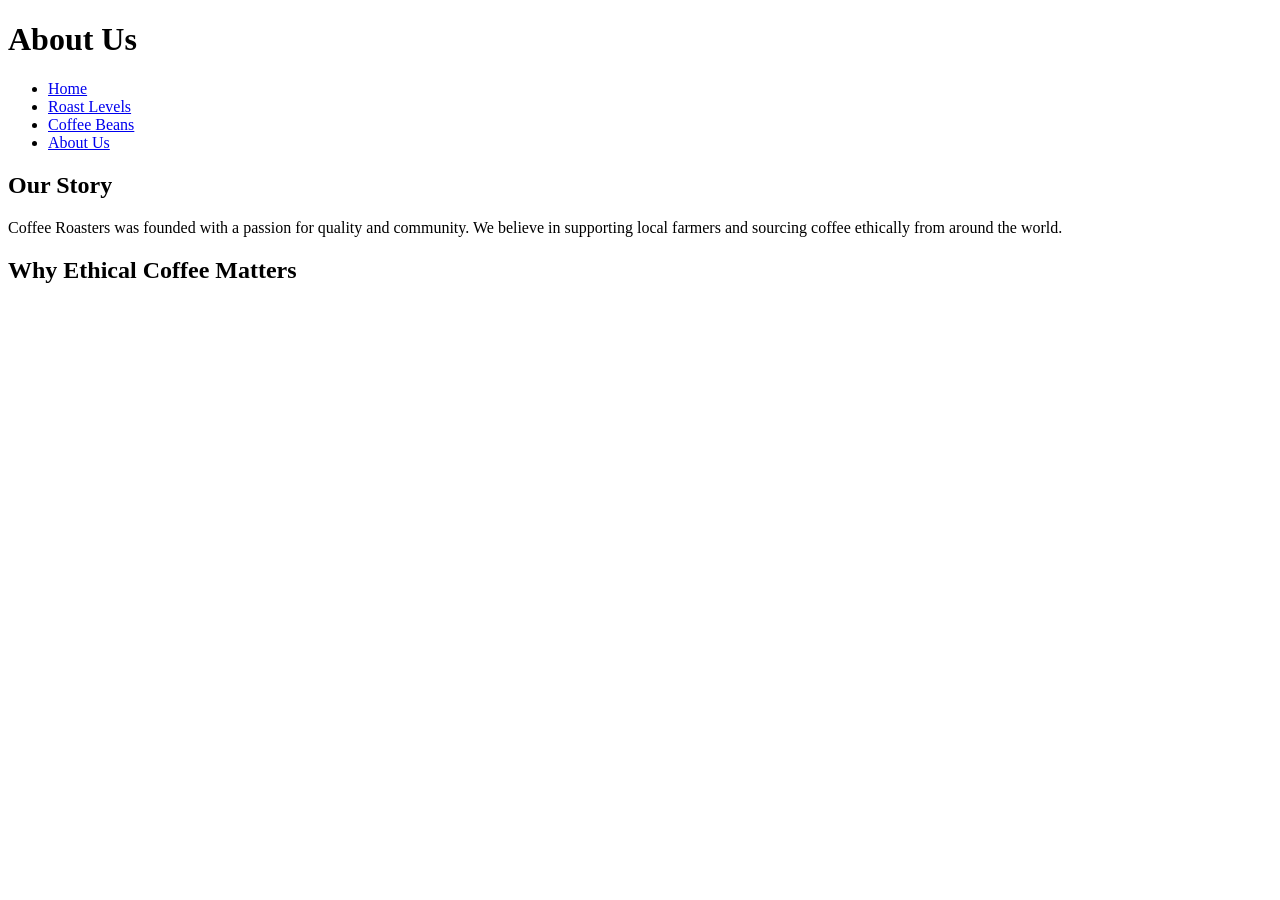
==== about.html @ b7e74133 "new commit" ====
<!DOCTYPE html>
<html lang="en">
<head>
    <meta charset="UTF-8">
    <title>Coffee Roasters - About Us</title>
    <link rel="stylesheet" href="My Coffee Roasters Draft 2 1st stylesheet.css">
</head>
<body>

<header>
    <h1>About Us</h1>
    <nav>
        <ul>
            <li><a href="index.html">Home</a></li>
            <li><a href="roasts.html">Roast Levels</a></li>
            <li><a href="beans.html">Coffee Beans</a></li>
            <li><a href="about.html">About Us</a></li>
        </ul>
    </nav>
</header>

<div class="container">
    <h2>Our Story</h2>
    <p>
        Coffee Roasters was founded with a passion for quality and community.  
        We believe in supporting local farmers and sourcing coffee ethically from around the world.
    </p>

    <h2>Why Ethical Coffee Matters</h2>
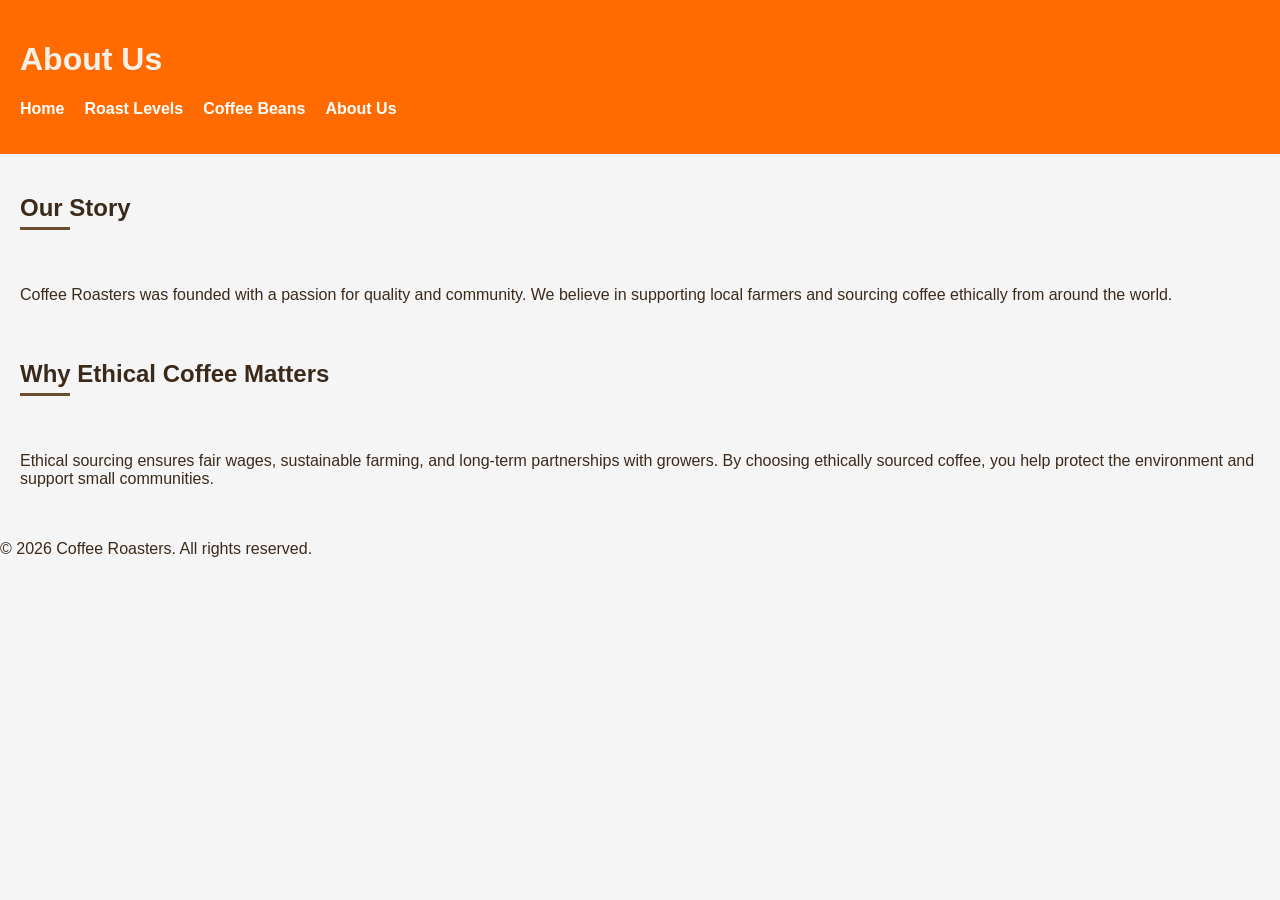
==== commit 343efddb: "next big update" ====
--- a/about.html
+++ b/about.html
@@ -4,7 +4,7 @@
 <head>
     <meta charset="UTF-8">
     <title>Coffee Roasters - About Us</title>
-    <link rel="stylesheet" href="My Coffee Roasters Draft 2 1st stylesheet.css">
+    <link rel="stylesheet" href="style.css">
 </head>
 <body>
 
@@ -16,6 +16,7 @@
             <li><a href="roasts.html">Roast Levels</a></li>
             <li><a href="beans.html">Coffee Beans</a></li>
             <li><a href="about.html">About Us</a></li>
+            <li><a href="contactus.html"></a></li>
         </ul>
     </nav>
 </header>
@@ -27,4 +28,16 @@
         We believe in supporting local farmers and sourcing coffee ethically from around the world.
     </p>
 
-    <h2>Why Ethical Coffee Matters</h2>+    <h2>Why Ethical Coffee Matters</h2>
+    <p>
+        Ethical sourcing ensures fair wages, sustainable farming, and long‑term partnerships with growers.  
+        By choosing ethically sourced coffee, you help protect the environment and support small communities.
+    </p>
+</div>
+
+<footer>
+    <p>&copy; 2026 Coffee Roasters. All rights reserved.</p>
+</footer>
+
+</body>
+</html>
--- a/style.css
+++ b/style.css
@@ -0,0 +1,121 @@
+
+:root {
+    --main-bg: #f5f1e8;
+    --accent: #6b4f2d;
+    --dark: #3b2a1a;
+    --light: #ffffff;
+    --radius: 6px;
+}
+
+body {
+    margin: 0;
+    font-family: Arial, sans-serif;
+    background: #f5f5f5;
+    color: var(--dark);
+}
+
+header {
+    background: #ff6b00;
+    padding: 20px;
+    color: var(--main-bg);
+}
+
+
+nav ul {
+    list-style: none;
+    display: flex;
+    gap: 20px;
+    padding: 0;
+}
+
+nav a {
+    color: var(--light);
+    text-decoration: none;
+    font-weight: bold;
+}
+
+nav a:hover {
+    text-decoration: underline;
+}
+
+.container {
+    display: flex;
+    flex-direction: column;
+    padding: 20px;
+    gap: 20px;
+}
+
+.card {
+    background: var(--light);
+    padding: 20px;
+    border-radius: var(--radius);
+    display: flex;
+    flex-direction: column;
+    gap: 10px;
+    border-left: 5px solid var(--accent);
+}
+
+form {
+    display: flex;
+    flex-direction: column;
+    gap: 15px;
+    max-width: 400px;
+}
+
+input, textarea {
+    padding: 10px;
+    border-radius: var(--radius);
+    border: 1px solid var(--accent);
+}
+
+button {
+    background: var(--accent);
+    color: var(--light);
+    padding: 10px;
+    border: none;
+    border-radius: var(--radius);
+    cursor: pointer;
+}
+
+button:hover {
+    background: var(--dark);
+}
+
+h2::after {
+    content: "";
+    display: block;
+    width: 50px;
+    height: 3px;
+    background: var(--accent);
+    margin-top: 5px;
+}
+
+
+.grid {
+    display: grid;
+    gap: 20px;
+    grid-template-columns: repeat(auto-fit, minmax(300px, 1fr));
+}
+
+.small-image {
+    width: 25%;
+    height: auto;
+    border-radius: var(--radius);
+}
+
+
+.form-button {
+    display: inline-block;
+    background-color: #6b3e26;
+    color: white;
+    padding: 12px 20px;
+    text-decoration: none;
+    border-radius: 5px;
+    font-size: 16px;
+    margin: 10px 5px;
+    transition: background-color 0.3s ease;
+}
+
+.form-button:hover {
+    background-color: #8a5638;
+}
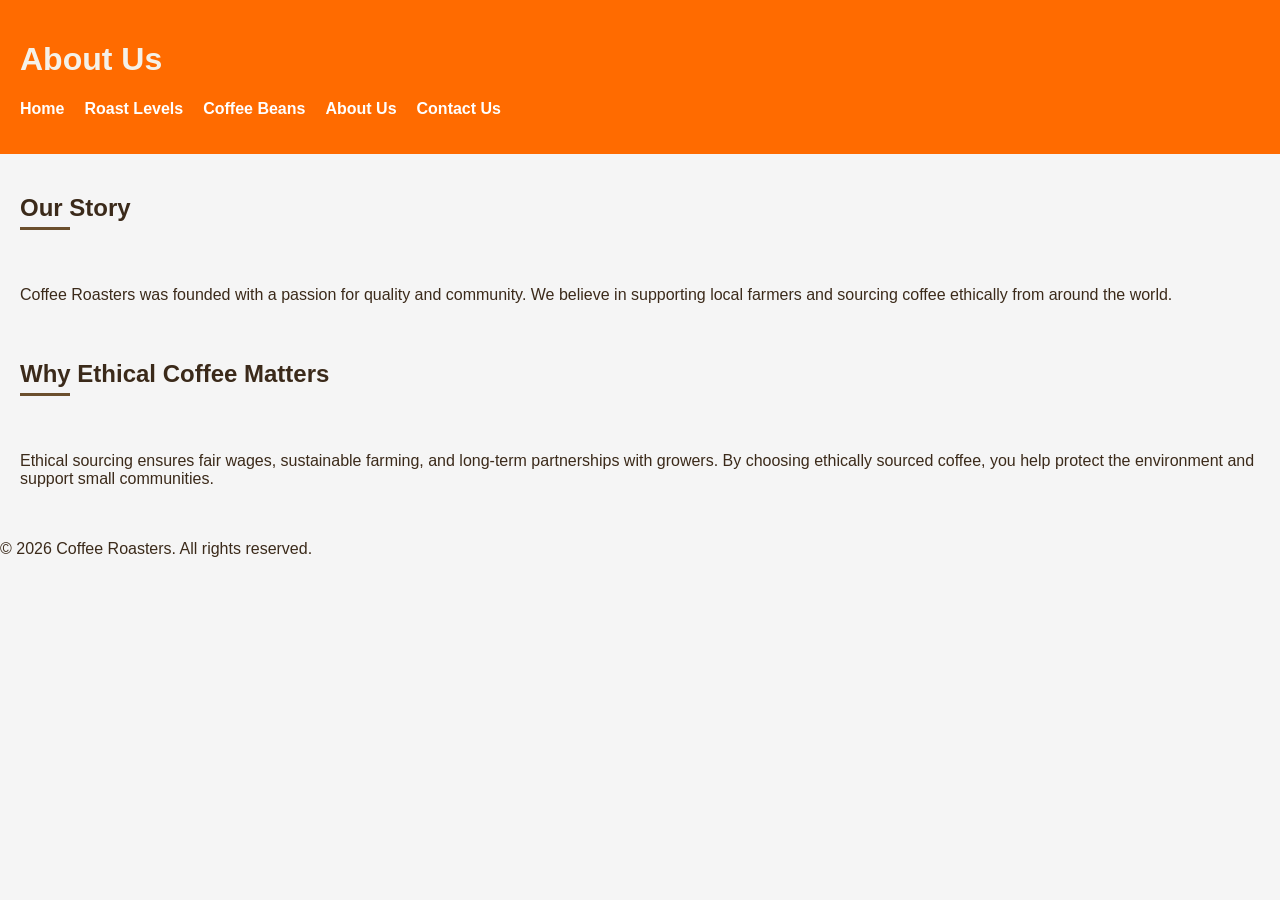
==== commit cec0cc5f: "new update commit" ====
--- a/about.html
+++ b/about.html
@@ -13,10 +13,10 @@
     <nav>
         <ul>
             <li><a href="index.html">Home</a></li>
-            <li><a href="roasts.html">Roast Levels</a></li>
+            <li><a href="roast.html">Roast Levels</a></li>
             <li><a href="beans.html">Coffee Beans</a></li>
             <li><a href="about.html">About Us</a></li>
-            <li><a href="contactus.html"></a></li>
+            <li><a href="contactus.html">Contact Us</a></li>
         </ul>
     </nav>
 </header>
--- a/style.css
+++ b/style.css
@@ -53,6 +53,13 @@
     flex-direction: column;
     gap: 10px;
     border-left: 5px solid var(--accent);
+    transition: transform 0.25s ease, box-shadow 0.25s ease;
+}
+
+.card:hover{
+    transform: translateY(-5px);
+    box-shadow: 0 6px 15px rgba(0, 0, 0, 0.15);
+    cursor: pointer;
 }
 
 form {
